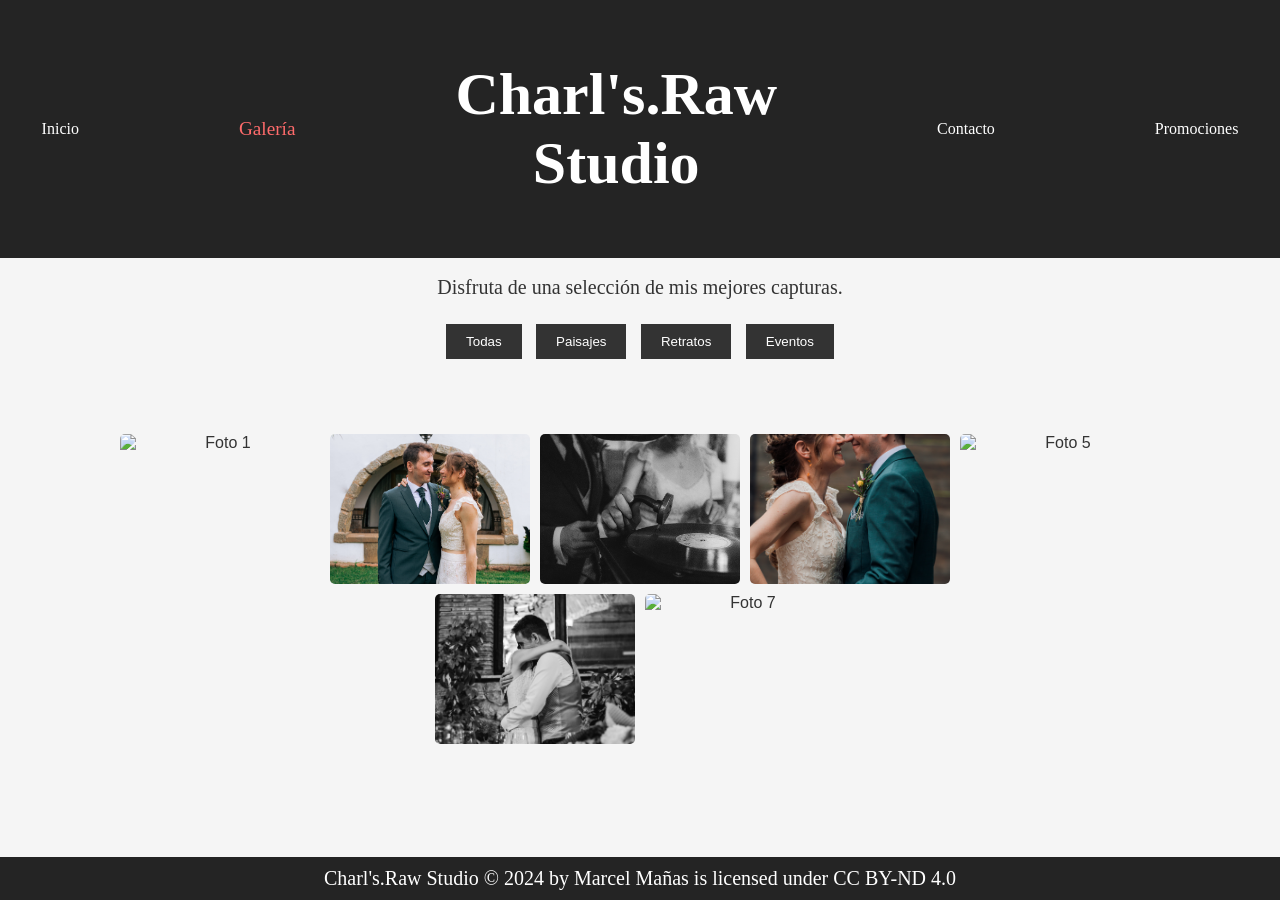
==== galeria.html @ 6f78c8b6 "Primera versión poryecto" ====
<!DOCTYPE html>
<html lang="es">
<head>
  <meta charset="UTF-8">
  <meta name="viewport" content="width=device-width, initial-scale=1.0">
  <title>Galería de Fotografías</title>
  <link rel="stylesheet" href="css/stylesGaleria.css">
  <link rel="stylesheet" href="css/styles.css">
  <script src="https://code.jquery.com/jquery-3.6.0.min.js"></script>
  <script src="js/lightbox.js"></script>
</head>
<body>
  <header>
    <nav>
      <ul class="menu">
        <li><a href="index.html">Inicio</a></li>
        <li><a href="galeria.html">Galería</a></li>
        <li class="logo"><h1>Charl's.Raw Studio</h1></li>
        <li><a href="contacto.html">Contacto</a></li>
        <li><a href="carta.html">Promociones</a></li>
    </ul>
    </nav>
  </header>
  <br><p>Disfruta de una selección de mis mejores capturas.</p>

  <!-- Filtros de Categoría -->
  <div id="filters">
    <button data-category="all">Todas</button>
    <button data-category="paisajes">Paisajes</button>
    <button data-category="retratos">Retratos</button>
    <button data-category="eventos">Eventos</button>
  </div>

  <section id="galeria">
    <div class="galeria">
      <img src="img/HyJ_06072024_070.JPG" alt="Foto 1" data-category="paisajes">
      <img src="img/HyJ_06072024_086.JPG" alt="Foto 2" data-category="retratos">
      <img src="img/HyJ_06072024_108.JPG" alt="Foto 3" data-category="eventos">
      <img src="img/HyJ_06072024_143.JPG" alt="Foto 4" data-category="paisajes">
      <img src="img/HyJ_06072024_360.JPG" alt="Foto 5" data-category="retratos">
      <img src="img/HyJ_06072024_429.JPG" alt="Foto 6" data-category="eventos">
      <img src="img/HyJ_06072024_472.JPG" alt="Foto 7" data-category="paisajes">
    </div>
  </section>

  <div id="lightbox" class="lightbox-modal" style="display: none;">
    <span class="close">&times;</span>
    <img id="lightbox-img" src="" alt="Imagen Ampliada">
  </div>

  <footer>
    <p>Charl's.Raw Studio © 2024 by Marcel Mañas is licensed under CC BY-ND 4.0 </p>
  </footer>

  <script src="js/filtroCategorias.js"></script>
  <script src="js/lightbox.js"></script>
  <script src="js/up.js"></script>
  <script src="js/menu-active.js"></script>
</body>
</html>
---- css/stylesGaleria.css ----
/* Estilos Generales */
* {
    margin: 0;
    padding: 0;
    box-sizing: border-box;
  }

body {
    font-family: Arial, sans-serif;
    background-color: #f5f5f5;
    color: #333;
    text-align: center;
  }
  
  /* Filtros de Categoría */
  #filters {
    margin: 20px 0;
  }
  
  #filters button {
    margin: 5px;
    padding: 10px 20px;
    border: none;
    background-color: #333;
    color: white;
    cursor: pointer;
  }
  
  #filters button:hover {
    background-color: #555;
  }
  
  #galeria {
    display: block;
    flex-wrap: wrap;
    gap: 10px;
    justify-content: center;
  }

  #galeria h2 {
    margin-bottom: 20px;
  }
  
  #galeria img {
    width: 200px;
    height: 150px;         
    object-fit: cover; 
    border-radius: 5px;
    transition: transform 0.3s;
  }
  
  .zoom {
    padding: 4%;
    width: 200px;
    transition: transform 0.5s;
  }

  .galeria {
    display: flex; /* Mantener la flexibilidad solo para las imágenes */
    flex-wrap: wrap;
    gap: 10px;
    justify-content: center;
  }


  

  /* Lightbox Modal */
.lightbox-modal {
    position: fixed;
    top: 0;
    left: 0;
    width: 100%;
    height: 100%;
    background-color: rgba(0, 0, 0, 0.9);
    display: flex;
    justify-content: center;
    align-items: center;
    z-index: 1000;
  }
  
  .lightbox-modal img {
    max-width: 90%;
    max-height: 80%;
    border-radius: 10px;
  }
  
  .lightbox-modal .close {
    position: absolute;
    top: 20px;
    right: 20px;
    color: #fff;
    font-size: 24px;
    cursor: pointer;
  }


/* Estilos para el botón de Modo Oscuro */
#toggle-dark-mode {
  position: fixed;
  top: 20px;
  right: 20px;
  padding: 12px 20px;
  font-size: 16px;
  font-weight: bold;
  cursor: pointer;
  border: none;
  border-radius: 8px;
  background-color: #fafafa;
  color: #000000; 
  transition: all 0.3s ease; 
  box-shadow: 0px 4px 6px rgba(0, 0, 0, 0.1); 
}

#toggle-dark-mode:hover {
  background-color: #fcfcfc; 
}

/* Estilo para el modo oscuro */
.modo-oscuro {
  background-color: #121212; 
  color: #e0e0e0;
}

.modo-oscuro #toggle-dark-mode {
  background-color: #333; 
  color: #fff; 
}

.modo-oscuro button, .modo-oscuro a {
  transition: background-color 0.3s ease, color 0.3s ease;
}

.modo-oscuro a {
  color: #a0a0a0;
}

.modo-oscuro footer, .modo-oscuro header {
  background-color: #1c1c1c; 
}



#volver-arriba {
  background-color: #333;
  color: white;
  border: none;
  border-radius: 5px;
  box-shadow: 0px 4px 8px rgba(0, 0, 0, 0.2);
}
#volver-arriba:hover {
  background-color: #555;
}
---- css/styles.css ----
* {
  margin: 0;
  padding: 0;
  box-sizing: border-box;
}

html, body {
  height: 100%; /* Asegura que el body ocupe toda la altura */
  color: #333;
  background-color: #f5f5f5;
  overflow-x: hidden;
}

body {
  display: block; /* Eliminamos flexbox */
  min-height: 100%; /* Asegura que el contenido ocupe al menos toda la altura de la ventana */
  padding-bottom: 38px; /* Espacio adicional para el footer */
  position: relative; /* Asegura que el footer se quede abajo */
  scroll-behavior: smooth;
}


h1{
  font-family: Antic Didone;
  font-style: normal;
  font-size: 60px;
}

h2, h3, h4, h5, h6 {
  font-family: Raleway;
  font-weight: bold;
  font-size: 35px;
}

p, a{
  font-family: Raleway;
  font-size: 20px;
}

blockquote {
  font-family: Raleway;
  font-style: italic;
  font-size: 25px;
}

header {
  background-color: #242424;
  color: #fff;
  padding: 60px;
  text-align: center;
}

.menu {
  list-style-type: none;
  display: flex;
  justify-content: center;
  align-items: center;
  gap: 160px;
  margin: 0;
  padding: 0;
}

.menu li {
  position: relative;
}

.menu a {
  text-decoration: none;
  color: #fff;
  font-size: 16px;
  transition: color 0.3s ease, font-size 0.3s ease;
}

.menu a:hover,
.menu a.active {
  color: #ff6b6b;
  font-size: 1.2em;
}

.menu img {
  width: 140px; 
  padding-bottom: 60px;
}


.carousel {
  position: relative;
  width: 100%;
  height: 90%;
  overflow: hidden;
  box-shadow: 0 4px 10px rgba(0, 0, 0, 0.2);
}

.carousel-container {
  display: flex;
  transition: transform 1s ease-in-out;
  align-items: center;
  height: 100vh;
}

.carousel-image {
  min-width: 100%;
  height: 100%;
  object-fit: cover;
}

.carousel-button {
  position: absolute;
  top: 50%;
  transform: translateY(-50%);
  background-color: rgba(0, 0, 0, 0.5);
  color: white;
  border: none;
  font-size: 2rem;
  cursor: pointer;
  padding: 10px;
  z-index: 10;
}

.carousel-button.prev {
  left: 10px;
}

.carousel-button.next {
  right: 10px;
}

section {
  padding: 50px;
  text-align: center;
}

/* Estilo base para las secciones */
.fullscreen-section {
  width: 100%;
  height: 60vh; /* Ocupa toda la altura de la ventana */
  display: flex;
  justify-content: center;
  align-items: center;
  overflow: hidden;
  position: relative;
  flex-direction: column;
}

/* Secciones de texto */
.text-section {
  background-color: #ffffff; /* Fondo blanco */
  color: #333333;
  text-align: center;
  z-index: 2;
  box-shadow: inset 0px -30px 20px rgba(0, 0, 0, 0.1), 
              inset 30px 0px 20px rgba(0, 0, 0, 0.1),
              inset -30px 0px 20px rgba(0, 0, 0, 0.1),
              inset 0px 30px 20px rgba(0, 0, 0, 0.1); 
  border: 1px solid #ddd;
  height: 50vh;
}

.text-section .content {
  max-width: 800px; /* Ancho máximo para el contenido */
  padding: 20px;
}


.columns {
  display: flex;
  justify-content: space-between;
  margin-top: 20px;
}

.column-left, .column-right {
  flex: 1;
  padding: 20px;
  display: flex;
  flex-direction: column;
  align-items: center; /* Centra el contenido horizontalmente */
  text-align: center; /* Centra el texto dentro del div */
}

.column-left p {
  margin-bottom: 10px;
}

.column-left p, .column-right blockquote, .column-right p {
  text-align: left; /* Alinea el texto a la izquierda dentro de los elementos */
  max-width: 80%; /* Limita el ancho del texto para evitar que se extienda demasiado */
  margin: 10px;
}

.luna{
  width: 100px;
  padding-top: 30px;
}

/* Secciones de imagen */
.image-section {
  background-size: cover;
  background-position: center;
  background-repeat: no-repeat;
  z-index: 1;
}

/* Contenedor del botón */
.button-container {
  margin-top: 30px;
}

/* Estilo para el botón */
.gallery-button {
  display: inline-block;
  padding: 15px 30px;
  font-size: 1.2rem;
  color: #fff;
  background-color: #242424;
  text-decoration: none;
  border-radius: 5px;
  transition: background-color 0.3s ease;
}

/* Efecto hover en el botón */
.gallery-button:hover {
  background-color: #141414;
}

footer {
  background-color: #242424;
  color: #fff;
  text-align: center;
  padding: 10px;
  position: fixed;
  bottom: 0;
  width: 100%;
  margin-top: auto;
}

#volver-arriba {
  background-color: #333;
  color: white;
  border: none;
  border-radius: 5px;
  box-shadow: 0px 4px 8px rgba(0, 0, 0, 0.2);
}

#volver-arriba:hover {
  background-color: #555;
}
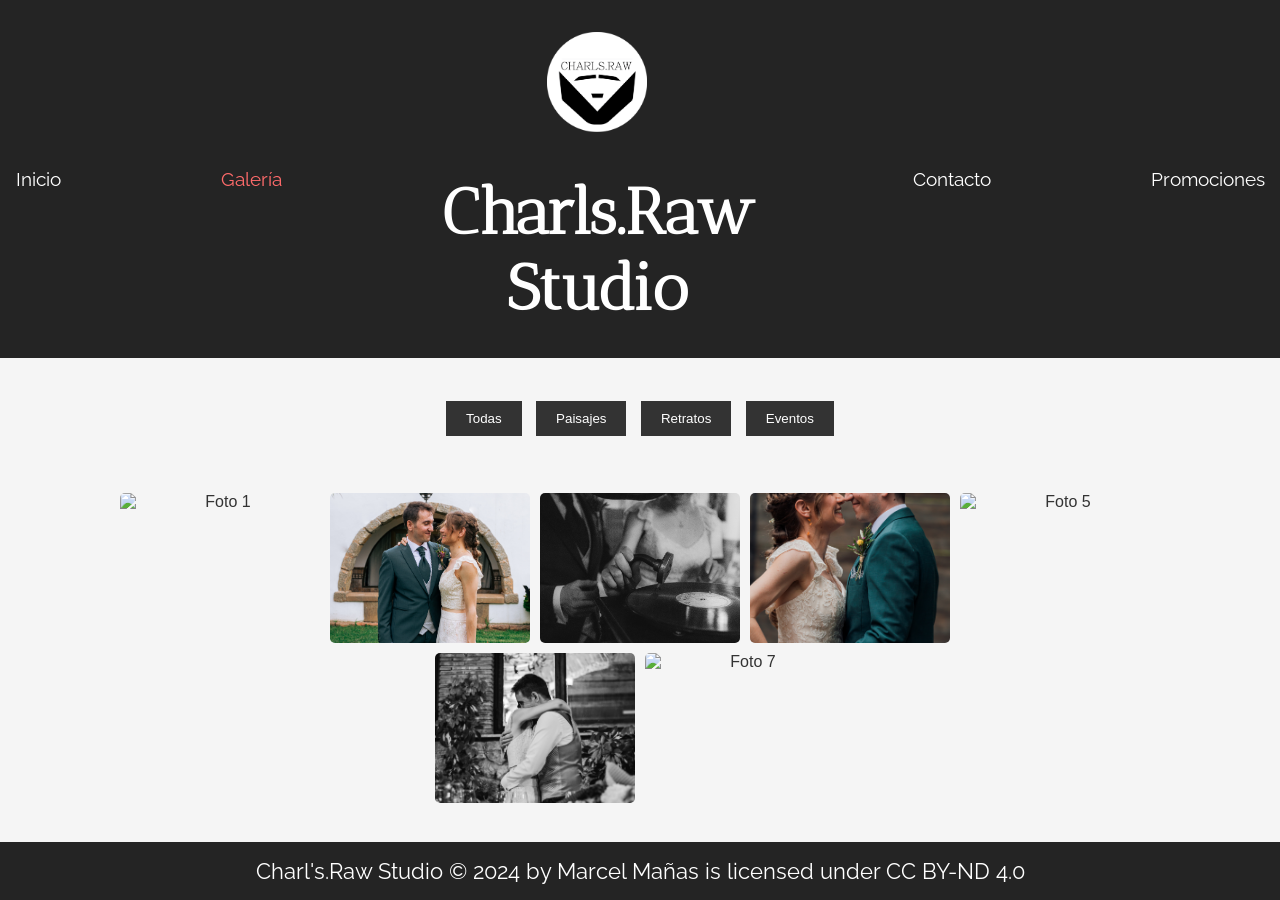
==== commit 9813e7e4: "Cambios CSS responsive" ====
--- a/galeria.html
+++ b/galeria.html
@@ -7,21 +7,24 @@
   <link rel="stylesheet" href="css/stylesGaleria.css">
   <link rel="stylesheet" href="css/styles.css">
   <script src="https://code.jquery.com/jquery-3.6.0.min.js"></script>
+  <link href="https://fonts.googleapis.com/css2?family=Antic+Didone&display=swap" rel="stylesheet">
+  <link href="https://fonts.googleapis.com/css2?family=Antic+Didone&family=Raleway:ital,wght@0,100..900;1,100..900&display=swap" rel="stylesheet">
   <script src="js/lightbox.js"></script>
 </head>
 <body>
+
   <header>
     <nav>
       <ul class="menu">
         <li><a href="index.html">Inicio</a></li>
         <li><a href="galeria.html">Galería</a></li>
-        <li class="logo"><h1>Charl's.Raw Studio</h1></li>
+        <li class="logo"><img src="img/CHARLS RAW BLANCO PNG.png" alt="Logo"><h1>Charls.Raw Studio</h1></li>
         <li><a href="contacto.html">Contacto</a></li>
         <li><a href="carta.html">Promociones</a></li>
     </ul>
     </nav>
   </header>
-  <br><p>Disfruta de una selección de mis mejores capturas.</p>
+  <br>
 
   <!-- Filtros de Categoría -->
   <div id="filters">
--- a/css/styles.css
+++ b/css/styles.css
@@ -5,48 +5,47 @@
 }
 
 html, body {
-  height: 100%; /* Asegura que el body ocupe toda la altura */
+  height: 100%;
   color: #333;
   background-color: #f5f5f5;
   overflow-x: hidden;
 }
 
 body {
-  display: block; /* Eliminamos flexbox */
-  min-height: 100%; /* Asegura que el contenido ocupe al menos toda la altura de la ventana */
-  padding-bottom: 38px; /* Espacio adicional para el footer */
-  position: relative; /* Asegura que el footer se quede abajo */
+  display: block;
+  min-height: 100%;
+  padding-bottom: 38px;
+  position: relative;
   scroll-behavior: smooth;
 }
 
-
-h1{
-  font-family: Antic Didone;
+h1 {
+  font-family: 'Antic Didone', serif;
   font-style: normal;
-  font-size: 60px;
+  font-size: 4rem; /* Cambiamos a rem para ser más flexible */
 }
 
 h2, h3, h4, h5, h6 {
-  font-family: Raleway;
+  font-family: 'Raleway', sans-serif;
   font-weight: bold;
-  font-size: 35px;
-}
-
-p, a{
-  font-family: Raleway;
-  font-size: 20px;
+  font-size: 2rem; /* Cambiamos a rem */
+}
+
+p, a {
+  font-family: 'Raleway', sans-serif;
+  font-size: 1.4rem; /* Cambiamos a rem */
 }
 
 blockquote {
-  font-family: Raleway;
+  font-family: 'Raleway', sans-serif;
   font-style: italic;
-  font-size: 25px;
+  font-size: 1.4rem; /* Cambiamos a rem */
 }
 
 header {
   background-color: #242424;
   color: #fff;
-  padding: 60px;
+  padding: 2rem; /* Reducimos el padding en pantallas pequeñas */
   text-align: center;
 }
 
@@ -55,7 +54,7 @@
   display: flex;
   justify-content: center;
   align-items: center;
-  gap: 160px;
+  gap: 10rem; /* Ajustamos el espacio entre los elementos */
   margin: 0;
   padding: 0;
 }
@@ -67,21 +66,20 @@
 .menu a {
   text-decoration: none;
   color: #fff;
-  font-size: 16px;
+  font-size: 1.2rem; /* Cambiamos a rem */
   transition: color 0.3s ease, font-size 0.3s ease;
 }
 
 .menu a:hover,
 .menu a.active {
   color: #ff6b6b;
-  font-size: 1.2em;
+  font-size: 1.2rem; /* Cambiamos a rem */
 }
 
 .menu img {
-  width: 140px; 
-  padding-bottom: 60px;
-}
-
+  width: 100px;
+  padding-bottom: 2rem; /* Reducimos el padding en pantallas pequeñas */
+}
 
 .carousel {
   position: relative;
@@ -126,14 +124,13 @@
 }
 
 section {
-  padding: 50px;
-  text-align: center;
-}
-
-/* Estilo base para las secciones */
+  padding: 2rem; /* Reducimos el padding en pantallas pequeñas */
+  text-align: center;
+}
+
 .fullscreen-section {
   width: 100%;
-  height: 60vh; /* Ocupa toda la altura de la ventana */
+  height: 60vh;
   display: flex;
   justify-content: center;
   align-items: center;
@@ -142,9 +139,8 @@
   flex-direction: column;
 }
 
-/* Secciones de texto */
 .text-section {
-  background-color: #ffffff; /* Fondo blanco */
+  background-color: #ffffff;
   color: #333333;
   text-align: center;
   z-index: 2;
@@ -153,46 +149,41 @@
               inset -30px 0px 20px rgba(0, 0, 0, 0.1),
               inset 0px 30px 20px rgba(0, 0, 0, 0.1); 
   border: 1px solid #ddd;
-  height: 50vh;
+  height: auto; /* Cambiamos a auto para que se ajuste al contenido */
 }
 
 .text-section .content {
-  max-width: 800px; /* Ancho máximo para el contenido */
-  padding: 20px;
-}
-
+  max-width: 800px;
+  padding: 1rem; /* Reducimos el padding en pantallas pequeñas */
+}
 
 .columns {
   display: flex;
   justify-content: space-between;
-  margin-top: 20px;
+  margin-top: 1rem; /* Reducimos el margen en pantallas pequeñas */
+  flex-wrap: wrap; /* Permite que las columnas se ajusten en varias líneas */
 }
 
 .column-left, .column-right {
   flex: 1;
-  padding: 20px;
+  padding: 1rem; /* Reducimos el padding en pantallas pequeñas */
   display: flex;
   flex-direction: column;
-  align-items: center; /* Centra el contenido horizontalmente */
-  text-align: center; /* Centra el texto dentro del div */
-}
-
-.column-left p {
-  margin-bottom: 10px;
+  align-items: center;
+  text-align: center;
 }
 
 .column-left p, .column-right blockquote, .column-right p {
-  text-align: left; /* Alinea el texto a la izquierda dentro de los elementos */
-  max-width: 80%; /* Limita el ancho del texto para evitar que se extienda demasiado */
-  margin: 10px;
-}
-
-.luna{
-  width: 100px;
-  padding-top: 30px;
-}
-
-/* Secciones de imagen */
+  text-align: left;
+  max-width: 100%; /* Permitimos que el texto ocupe todo el ancho en pantallas pequeñas */
+  margin: 0.5rem;
+}
+
+.luna {
+  width: 80px; /* Reducimos el tamaño de la imagen en pantallas pequeñas */
+  padding-top: 1rem; /* Reducimos el padding en pantallas pequeñas */
+}
+
 .image-section {
   background-size: cover;
   background-position: center;
@@ -200,16 +191,14 @@
   z-index: 1;
 }
 
-/* Contenedor del botón */
 .button-container {
-  margin-top: 30px;
-}
-
-/* Estilo para el botón */
+  margin-top: 1.5rem; /* Reducimos el margen en pantallas pequeñas */
+}
+
 .gallery-button {
   display: inline-block;
-  padding: 15px 30px;
-  font-size: 1.2rem;
+  padding: 1rem 2rem; /* Reducimos el padding en pantallas pequeñas */
+  font-size: 1rem; /* Cambiamos a rem */
   color: #fff;
   background-color: #242424;
   text-decoration: none;
@@ -217,7 +206,6 @@
   transition: background-color 0.3s ease;
 }
 
-/* Efecto hover en el botón */
 .gallery-button:hover {
   background-color: #141414;
 }
@@ -226,7 +214,7 @@
   background-color: #242424;
   color: #fff;
   text-align: center;
-  padding: 10px;
+  padding: 1rem; /* Reducimos el padding en pantallas pequeñas */
   position: fixed;
   bottom: 0;
   width: 100%;
@@ -244,3 +232,38 @@
 #volver-arriba:hover {
   background-color: #555;
 }
+
+/* Media Queries para pantallas pequeñas */
+@media (max-width: 768px) {
+  h1 {
+    font-size: 3rem; /* Reducimos el tamaño del título en pantallas pequeñas */
+  }
+
+  h2, h3, h4, h5, h6 {
+    font-size: 1.5rem; /* Reducimos el tamaño de los subtítulos */
+  }
+
+  .menu {
+    gap: 1rem; /* Reducimos el espacio entre los elementos del menú */
+  }
+
+  .carousel-container {
+    height: 50vh; /* Reducimos la altura del carrusel en pantallas pequeñas */
+  }
+
+  .fullscreen-section {
+    height: 50vh; /* Reducimos la altura de las secciones fullscreen */
+  }
+
+  .text-section {
+    height: auto; /* Cambiamos a auto para que se ajuste al contenido */
+  }
+
+  .columns {
+    flex-direction: column; /* Colocamos las columnas en una sola columna */
+  }
+
+  .column-left, .column-right {
+    padding: 0.5rem; /* Reducimos el padding en pantallas pequeñas */
+  }
+}
